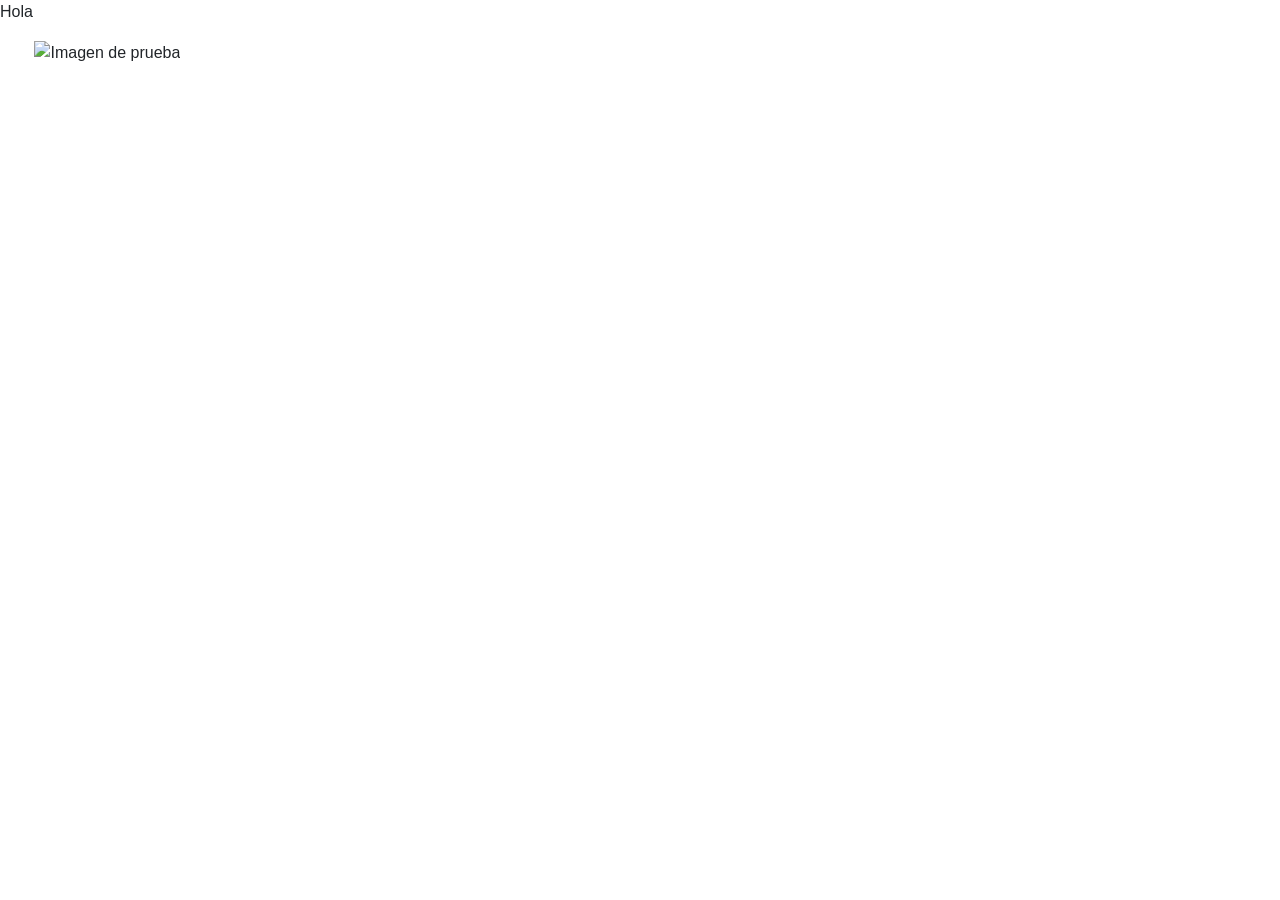
==== prueba.html @ 6b60ab8c "mas limpieza" ====
﻿<!DOCTYPE html>

<html lang="en" xmlns="http://www.w3.org/1999/xhtml">
<head>
    <meta charset="utf-8" />
    <title></title>
</head>
<body>
    <p>Hola</p>
    <img src="" alt="" class="col" />
    <img src="https://drive.google.com/thumbnail?id=1K6cGrtmbDGXZYLxO1fVy4gsHJohKczw-" alt="Imagen de prueba" />

</body>

<link rel="stylesheet" href="https://stackpath.bootstrapcdn.com/bootstrap/4.3.1/css/bootstrap.min.css" integrity="sha384-ggOyR0iXCbMQv3Xipma34MD+dH/1fQ784/j6cY/iJTQUOhcWr7x9JvoRxT2MZw1T" crossorigin="anonymous">

</html>
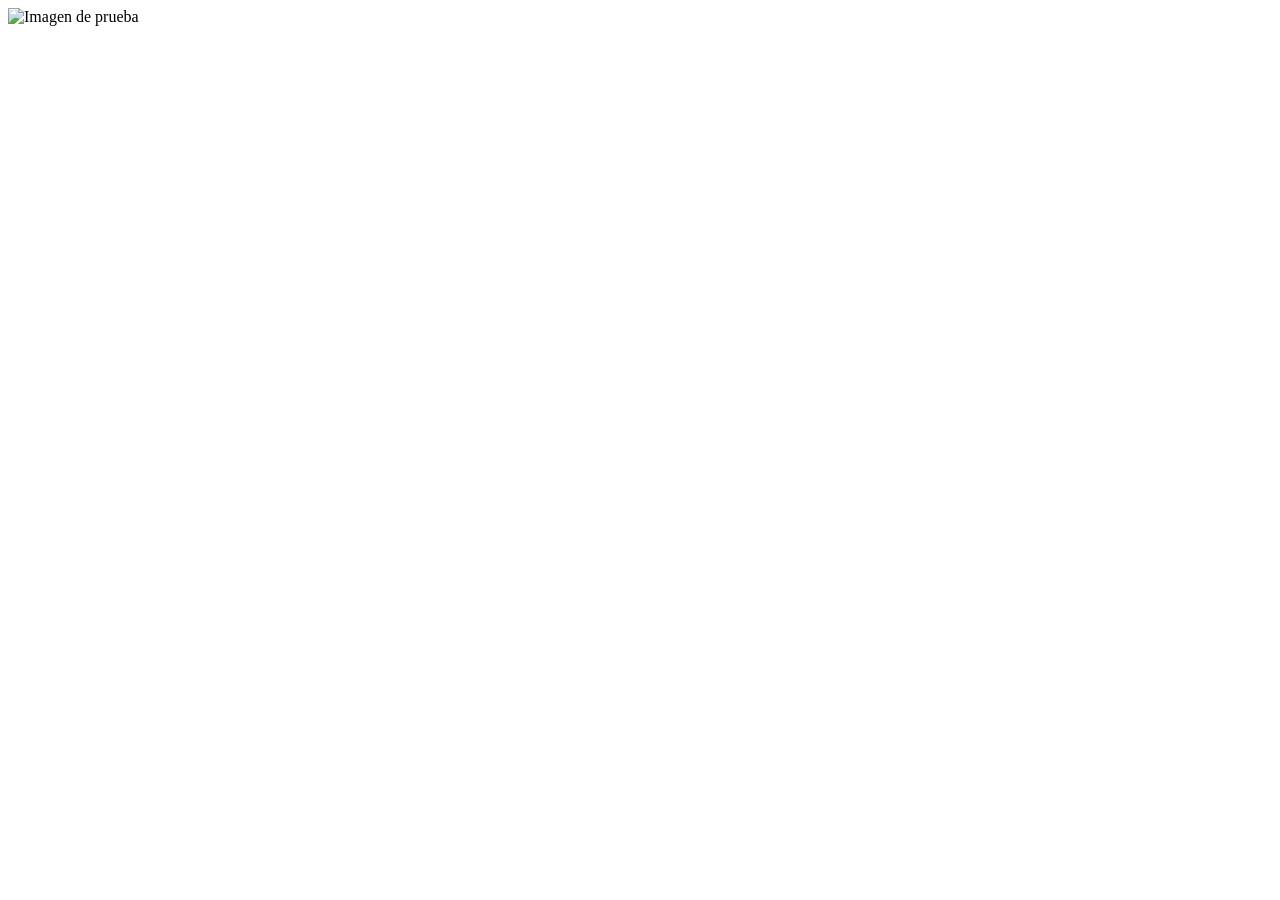
==== commit ee3779a8: "1" ====
--- a/prueba.html
+++ b/prueba.html
@@ -1,17 +1,19 @@
 ﻿<!DOCTYPE html>
 
 <html lang="en" xmlns="http://www.w3.org/1999/xhtml">
+<meta name="viewport" content="user-scalable=no, width=device-width, initial-scale=1" />
+
+<link rel="stylesheet" type="text/css" href="bootstrap-4.3.1-dist/css/bootstrap.css" />
+
 <head>
     <meta charset="utf-8" />
     <title></title>
 </head>
+
 <body>
-    <p>Hola</p>
-    <img src="" alt="" class="col" />
-    <img src="https://drive.google.com/thumbnail?id=1K6cGrtmbDGXZYLxO1fVy4gsHJohKczw-" alt="Imagen de prueba" />
-
+    <img src="https://drive.google.com/thumbnail?id=1K6cGrtmbDGXZYLxO1fVy4gsHJohKczw-" alt="Imagen de prueba"
+        class="img-fluid border w-100" />
 </body>
-
-<link rel="stylesheet" href="https://stackpath.bootstrapcdn.com/bootstrap/4.3.1/css/bootstrap.min.css" integrity="sha384-ggOyR0iXCbMQv3Xipma34MD+dH/1fQ784/j6cY/iJTQUOhcWr7x9JvoRxT2MZw1T" crossorigin="anonymous">
+<script src="bootstrap-4.3.1-dist/js/bootstrap.min.js"></script>
 
 </html>
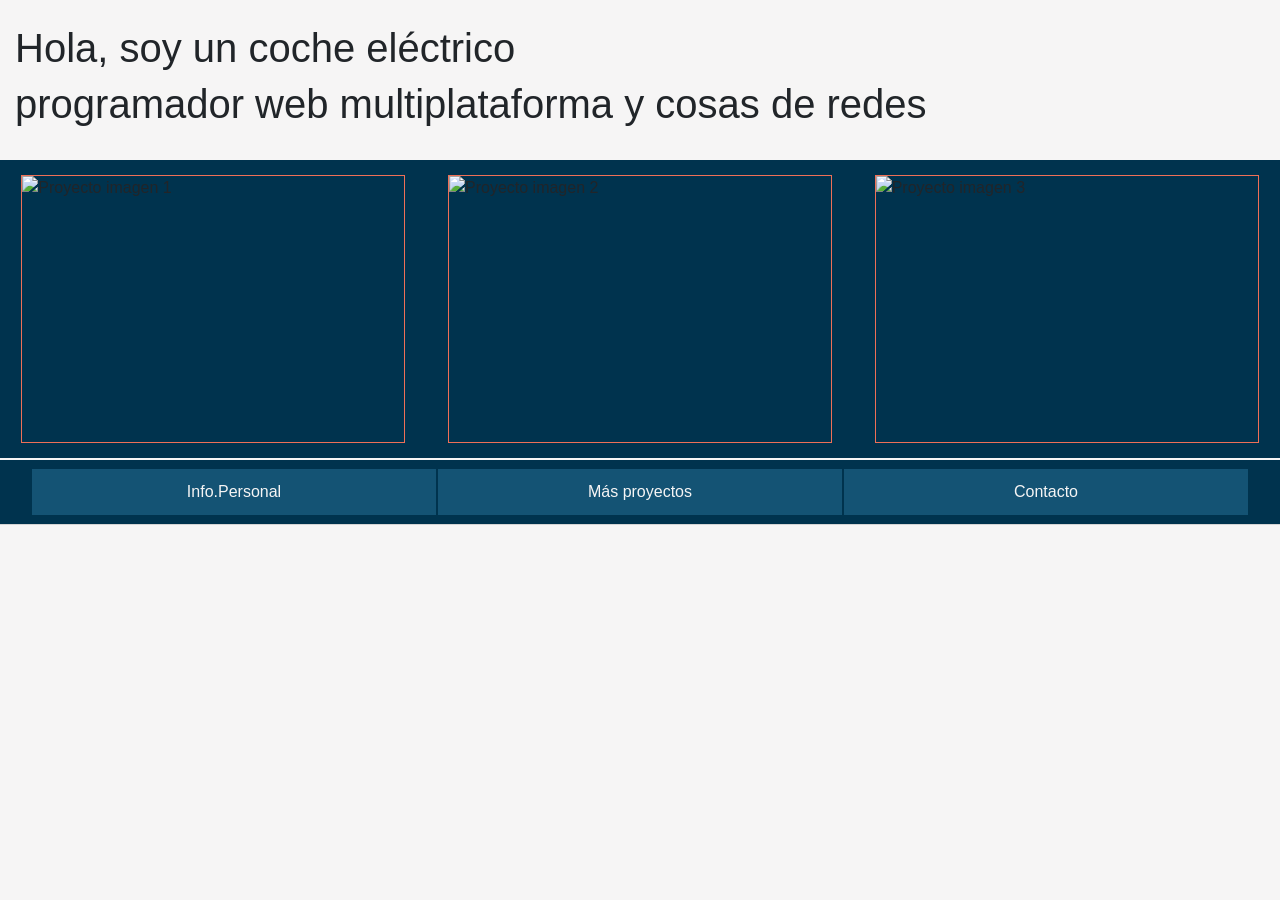
==== commit 8c9dc6e3: "pre alpha 01" ====
--- a/prueba.html
+++ b/prueba.html
@@ -1,19 +1,94 @@
 ﻿<!DOCTYPE html>
 
-<html lang="en" xmlns="http://www.w3.org/1999/xhtml">
+<html lang="es" xmlns="http://www.w3.org/1999/xhtml">
 <meta name="viewport" content="user-scalable=no, width=device-width, initial-scale=1" />
 
-<link rel="stylesheet" type="text/css" href="bootstrap-4.3.1-dist/css/bootstrap.css" />
+<link rel="stylesheet" type="text/css" href="librerias/bootstrap-4.3.1-dist/css/bootstrap.css" />
+<link rel="stylesheet" type="text/css" href="librerias/estilos.css" />
 
 <head>
     <meta charset="utf-8" />
-    <title></title>
+    <title>PortFolio personal de Iñaki</title>
+    <link rel="icon" href="https://drive.google.com/thumbnail?id=1K6cGrtmbDGXZYLxO1fVy4gsHJohKczw-"
+        type="image/icon type">
+
 </head>
 
-<body>
+<body class="el-cuerpo-mi-rey">
+    <!-- Cuerpo/contenedor principal de la pagina-->
+    <div class="container-fluid m-auto">
+
+        <!-- Lo que se ve en grande-->
+        <div class="row" id="first-row">
+            <div class="col-12 align-self-center ">
+                <h1 class="">Hola, soy un coche el&eacute;ctrico</h1>
+                <h1 class=""> programador web multiplataforma y cosas de redes</h1>
+            </div>
+        </div>
+
+        <!-- Tira con imagenes de mis proyectos-->
+        <div class="row">
+            <div class="col-4 imagen-contenedor">
+                <img src="https://drive.google.com/uc?id=1mhOH5KE8vrj29CFjqUuHqOMCVrMeIY65" alt="Proyecto imagen 1"
+                class="imagen" />
+            </div>
+            <div class="col-4 imagen-contenedor">
+                <img src="https://drive.google.com/uc?id=1YSPISCZ-7xW6WX8cfn_V2eo3mNUtwHqZ" alt="Proyecto imagen 2"
+                class="imagen" />
+            </div>
+            <div class="col-4 imagen-contenedor">
+                <img src="https://drive.google.com/uc?id=1md-EcqcHOAeDff5w5WSSYtAisNJyEwtx" alt="Proyecto imagen 3"
+                class="imagen" />
+            </div>
+        </div>
+
+        <!-- Caja de navegacion simple-->
+        <div class="row navbar borde-inferior tab-padre">
+            <div class="col-12 d-flex justify-content-around ">
+                <div class="tab w-100">
+                    <input id="boton1" type="button" class="w-100 h-100 " value="Info.Personal">
+                </div>
+                <div class="tab w-100 ">
+                    <input id="boton2" type="button" class="w-100 h-100" value="Más proyectos">
+                </div>
+                <div class="tab w-100">
+                    <input id="boton3" type="button" class="w-100 h-100" value="Contacto">
+                </div>
+            </div>
+        </div>
+
+        <!-- Caja para cargar la info mas contacto (cv, github, egibide, email, etc.)-->
+        <div class="row h-100 ">
+            <div class="col " id="infos">
+
+                <div class="informacionPersonal bg-info">
+
+
+                </div>
+
+
+
+
+
+            </div>
+        </div>
+    </div>
+
+
+    <!-- Pruebas con imagenes puestas en drive -->
     <img src="https://drive.google.com/thumbnail?id=1K6cGrtmbDGXZYLxO1fVy4gsHJohKczw-" alt="Imagen de prueba"
-        class="img-fluid border w-100" />
+        class="img-fluid border " hidden />
+    <img src="https://drive.google.com/thumbnail?id=1mhOH5KE8vrj29CFjqUuHqOMCVrMeIY65" alt="Imagen de prueba"
+        class="img-fluid border " hidden/>
 </body>
-<script src="bootstrap-4.3.1-dist/js/bootstrap.min.js"></script>
+
+<script src="librerias/jQuery 3.5.1.js"></script>
+<!--octokit de github para ver mis repositorios?-->
+<script type="module">
+    import { Octokit } from "https://cdn.pika.dev/@octokit/core";
+</script>
+<script src="librerias/funcionalidades.js"></script>
+
+<script src="librerias/bootstrap-4.3.1-dist/js/bootstrap.min.js"></script>
 
 </html>
--- a/librerias/estilos.css
+++ b/librerias/estilos.css
@@ -0,0 +1,93 @@
+.estilizar {
+  height: 100px;
+  border: 12px black;
+  font-size: xx-large;
+}
+
+.el-cuerpo-mi-rey {
+  font-family: "Lucida Console", sans-serif;
+  background: #f6f5f5;
+  /*background: linear-gradient(
+    180deg,
+    rgba(255, 255, 255, 1) 0%,
+    rgba(224, 224, 224, 1) 50%,
+    rgba(201, 201, 201, 1) 100%,
+    rgba(237, 237, 237, 1) 100%
+  );*/
+  /*background-repeat: no-repeat;*/
+}
+#first-row {
+  /* background-image: url(https://picjumbo.com/wp-content/uploads/endless-ocean-2210x1474.jpg);*/
+  /* background: rgb(187, 183, 255);
+  background: linear-gradient(
+    180deg,
+    rgba(187, 183, 255, 1) 0%,
+    rgba(237, 237, 237, 1) 100%,
+    rgba(0, 212, 255, 1) 100%
+  );
+*/
+  background-repeat: no-repeat;
+  background-size: auto;
+  height: 10rem;
+}
+
+.tab-padre {
+  background-color: #00334e;
+}
+.tab {
+  height: 3rem;
+  border: none;
+  border: solid 1px #00334e;
+}
+.tab input {
+  border: none;
+  background-color: #145374;
+  color: #f6f5f5;
+  transition: all 0.25s ease-in-out;
+  -webkit-transition: all 0.25s ease-in-out;
+  -moz-transition: all 0.25s ease-in-out;
+  -o-transition: all 0.25s ease-in-out;
+
+}
+.tab input:hover {
+  background-color: #ee6f57;
+}
+.tab input:focus {
+  outline: none;
+}
+
+.borde-inferior {
+  border-bottom: solid 1px rgb(212, 212, 212);
+}
+
+.imagen-contenedor {
+  height: 300px;
+  overflow: hidden;
+  background-color: #00334e;
+  padding: 0; /*quita q la imagen la tenga q reescalar*/
+  display: flex;
+  justify-content: center;
+  align-items: center;
+  border-bottom: solid 2px #f6f5f5;
+}
+
+.imagen {
+  width: 90%;
+  height: 90%;
+  object-fit: cover;
+  border: solid 1px #ee6f57;
+
+  /*Animaciones*/
+  transition: all 0.5s ease-in-out;
+  -webkit-transition: all 0.5s ease-in-out;
+  -moz-transition: all 0.5s ease-in-out;
+  -o-transition: all 0.5s ease-in-out;
+}
+
+.imagen:hover {
+  -webkit-transform: scale(1.1);
+  transform: scale(1.1);
+  opacity: 0.4;
+}
+
+
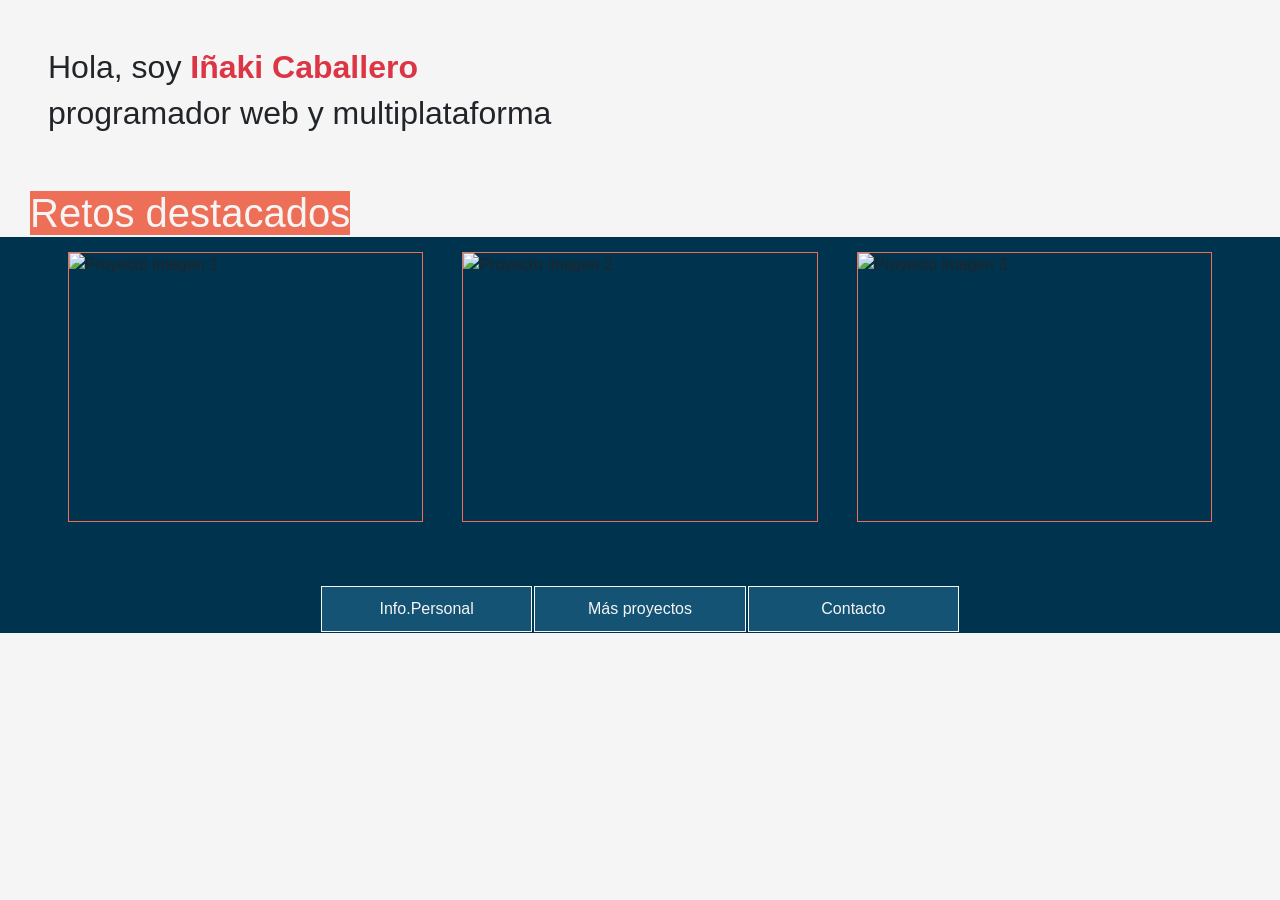
==== commit 04382ea1: "build 0.01" ====
--- a/prueba.html
+++ b/prueba.html
@@ -19,50 +19,47 @@
     <div class="container-fluid m-auto">
 
         <!-- Lo que se ve en grande-->
-        <div class="row" id="first-row">
-            <div class="col-12 align-self-center ">
-                <h1 class="">Hola, soy un coche el&eacute;ctrico</h1>
-                <h1 class=""> programador web multiplataforma y cosas de redes</h1>
+        <div class="row">
+            <div class="col-12 align-self-center p-5">
+                <h2 class="">Hola, soy <span class="font-weight-bold text-danger">Iñaki Caballero</span></h2>
+                <h2 class=""> programador web y multiplataforma</h2>
             </div>
         </div>
 
         <!-- Tira con imagenes de mis proyectos-->
-        <div class="row">
-            <div class="col-4 imagen-contenedor">
+        <div class="col-12">
+            <span class="retos-destacados h1">Retos destacados</span>
+        </div>
+        <div id="row-proyectos" class="row pl-5 pr-5">
+            <div class="col-12 col-md-4  imagen-contenedor">
                 <img src="https://drive.google.com/uc?id=1mhOH5KE8vrj29CFjqUuHqOMCVrMeIY65" alt="Proyecto imagen 1"
-                class="imagen" />
+                    class="imagen" />
             </div>
-            <div class="col-4 imagen-contenedor">
+            <div class="col-12 col-md-4 imagen-contenedor">
                 <img src="https://drive.google.com/uc?id=1YSPISCZ-7xW6WX8cfn_V2eo3mNUtwHqZ" alt="Proyecto imagen 2"
-                class="imagen" />
+                    class="imagen" />
             </div>
-            <div class="col-4 imagen-contenedor">
+            <div class="col-12 col-md-4 imagen-contenedor">
                 <img src="https://drive.google.com/uc?id=1md-EcqcHOAeDff5w5WSSYtAisNJyEwtx" alt="Proyecto imagen 3"
-                class="imagen" />
+                    class="imagen" />
             </div>
         </div>
 
         <!-- Caja de navegacion simple-->
-        <div class="row navbar borde-inferior tab-padre">
-            <div class="col-12 d-flex justify-content-around ">
-                <div class="tab w-100">
-                    <input id="boton1" type="button" class="w-100 h-100 " value="Info.Personal">
-                </div>
-                <div class="tab w-100 ">
-                    <input id="boton2" type="button" class="w-100 h-100" value="Más proyectos">
-                </div>
-                <div class="tab w-100">
-                    <input id="boton3" type="button" class="w-100 h-100" value="Contacto">
-                </div>
+        <div class="row tab-padre pt-5 ">
+            <div class="tab  offset-md-3 offset-0 col-md-2 col-12 p-0">
+                <input id="boton1" type="button" class="w-100 h-100 " value="Info.Personal">
             </div>
-        </div>
+            <div class="tab col-md-2 col-12 p-0">
+                <input id="boton2" type="button" class="w-100 h-100" value="Más proyectos">
+            </div>
+            <div class="tab col-md-2 col-12 p-0">
+                <input id="boton3" type="button" class="w-100 h-100" value="Contacto">
+            </div>
 
-        <!-- Caja para cargar la info mas contacto (cv, github, egibide, email, etc.)-->
-        <div class="row h-100 ">
-            <div class="col " id="infos">
-
-                <div class="informacionPersonal bg-info">
-
+            <!-- Caja para cargar la info mas contacto (cv, github, egibide, email, etc.)-->
+            <div class="offset-md-3 offset-0 col-md-6 col-12 ">
+                <div class="row" id="infos">
 
                 </div>
 
@@ -75,11 +72,6 @@
     </div>
 
 
-    <!-- Pruebas con imagenes puestas en drive -->
-    <img src="https://drive.google.com/thumbnail?id=1K6cGrtmbDGXZYLxO1fVy4gsHJohKczw-" alt="Imagen de prueba"
-        class="img-fluid border " hidden />
-    <img src="https://drive.google.com/thumbnail?id=1mhOH5KE8vrj29CFjqUuHqOMCVrMeIY65" alt="Imagen de prueba"
-        class="img-fluid border " hidden/>
 </body>
 
 <script src="librerias/jQuery 3.5.1.js"></script>
--- a/librerias/estilos.css
+++ b/librerias/estilos.css
@@ -1,8 +1,4 @@
-.estilizar {
-  height: 100px;
-  border: 12px black;
-  font-size: xx-large;
-}
+
 
 .el-cuerpo-mi-rey {
   font-family: "Lucida Console", sans-serif;
@@ -16,38 +12,35 @@
   );*/
   /*background-repeat: no-repeat;*/
 }
-#first-row {
-  /* background-image: url(https://picjumbo.com/wp-content/uploads/endless-ocean-2210x1474.jpg);*/
-  /* background: rgb(187, 183, 255);
-  background: linear-gradient(
-    180deg,
-    rgba(187, 183, 255, 1) 0%,
-    rgba(237, 237, 237, 1) 100%,
-    rgba(0, 212, 255, 1) 100%
-  );
-*/
-  background-repeat: no-repeat;
-  background-size: auto;
-  height: 10rem;
+
+#row-proyectos {
+  background-color: #00334e;
+
 }
+
+.retos-destacados {
+  background-color: #ee6f57;
+  color: #f6f5f5;
+top: 100px;}
 
 .tab-padre {
   background-color: #00334e;
 }
+
+
 .tab {
   height: 3rem;
-  border: none;
+  border: solid 1px #f6f5f5;
   border: solid 1px #00334e;
 }
 .tab input {
-  border: none;
+  border: solid 1px #f6f5f5;
   background-color: #145374;
   color: #f6f5f5;
   transition: all 0.25s ease-in-out;
   -webkit-transition: all 0.25s ease-in-out;
   -moz-transition: all 0.25s ease-in-out;
   -o-transition: all 0.25s ease-in-out;
-
 }
 .tab input:hover {
   background-color: #ee6f57;
@@ -68,7 +61,6 @@
   display: flex;
   justify-content: center;
   align-items: center;
-  border-bottom: solid 2px #f6f5f5;
 }
 
 .imagen {
@@ -90,4 +82,6 @@
   opacity: 0.4;
 }
 
-
+.bg-especial {
+    background-color: #4c7083;
+}
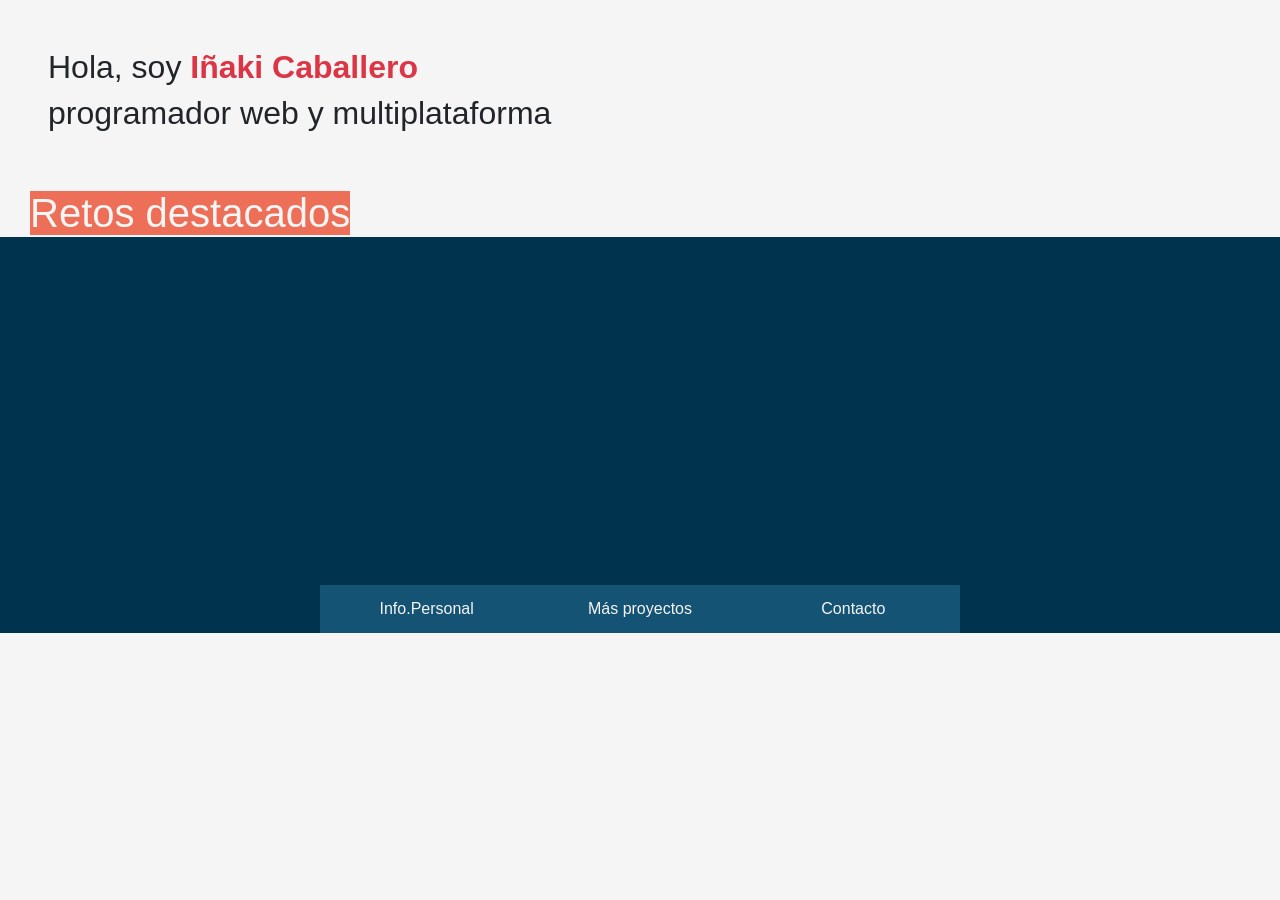
==== commit 130758da: "build 0.02" ====
--- a/prueba.html
+++ b/prueba.html
@@ -31,34 +31,82 @@
             <span class="retos-destacados h1">Retos destacados</span>
         </div>
         <div id="row-proyectos" class="row pl-5 pr-5">
-            <div class="col-12 col-md-4  imagen-contenedor">
-                <img src="https://drive.google.com/uc?id=1mhOH5KE8vrj29CFjqUuHqOMCVrMeIY65" alt="Proyecto imagen 1"
+            <div class="col-12 col-lg-4  imagen-contenedor" >
+                <!-- contenedor de la descripcion de la imagen-->
+                <div class="text-white desc w-75 h-75 overflow-hidden" id="texto1" hidden>
+                    <!-- cabecera que contiene titulo y enlace a github-->
+                    <div class="row">
+                        <div class="col-6 d-flex align-items-center ">
+                            <div class="h3 pl-3 pt-3 titulo">FNEXUS</div>
+                        </div>
+                        <div class="col-6 d-flex justify-content-center">
+                            <div class="enlace mt-1"></div>
+                        </div>
+                    </div>
+                    <!-- cuerpo que contiene descripción chikita-->
+                    <div class="row pl-3 pr-3">
+                        <span class="col-12 pt-3 m-auto">Aplicación web mediante la cuál un empresario podrá publicitar sus productos de
+                            tal manera que el usuario común pueda interactuar con el.</span>
+                    </div>
+                </div>
+                
+                <img src="https://drive.google.com/uc?id=1mhOH5KE8vrj29CFjqUuHqOMCVrMeIY65" alt="Proyecto imagen 1" id="imagen1" hidden
                     class="imagen" />
             </div>
-            <div class="col-12 col-md-4 imagen-contenedor">
-                <img src="https://drive.google.com/uc?id=1YSPISCZ-7xW6WX8cfn_V2eo3mNUtwHqZ" alt="Proyecto imagen 2"
+            <div class="col-12 col-lg-4 imagen-contenedor" >
+                <div class="text-white desc w-75 h-75 overflow-hidden" id="texto2" hidden>
+                    <!-- cabecera que contiene titulo y enlace a github-->
+                    <div class="row">
+                        <div class="col-6 d-flex align-items-center ">
+                            <div class="h3 pl-3 pt-3 titulo">JetCat</div>
+                        </div>
+                        <div class="col-6 d-flex justify-content-center">
+                            <div class="enlace mt-1"></div>
+                        </div>
+                    </div>
+                    <!-- cuerpo que contiene descripción chikita-->
+                    <div class="row pl-3 pr-3">
+                        <span class="col-12 pt-3 m-auto">Juego móvil con la misma idea que el FlappyBird .</span>
+                    </div>
+                </div>
+                <img src="https://drive.google.com/uc?id=1YSPISCZ-7xW6WX8cfn_V2eo3mNUtwHqZ" alt="Proyecto imagen 2" id="imagen2" hidden
                     class="imagen" />
             </div>
-            <div class="col-12 col-md-4 imagen-contenedor">
-                <img src="https://drive.google.com/uc?id=1md-EcqcHOAeDff5w5WSSYtAisNJyEwtx" alt="Proyecto imagen 3"
+            <div class="col-12 col-lg-4 imagen-contenedor" >
+                <div class="text-white desc w-75 h-75 overflow-hidden" id="texto3" hidden>
+                    <!-- cabecera que contiene titulo y enlace a github-->
+                    <div class="row">
+                        <div class="col-6 d-flex align-items-center ">
+                            <div class="h3 pl-3 pt-3 titulo">CloudRoad</div>
+                        </div>
+                        <div class="col-6 d-flex justify-content-center">
+                            <div class="enlace mt-1"></div>
+                        </div>
+                    </div>
+                    <!-- cuerpo que contiene descripción chikita-->
+                    <div class="row pl-3 pr-3 ">
+                        <span class="col-12 pt-3 m-auto">Aplicación web interna de empresa ficticia para la asistencia en carretera.</span>
+                    </div>
+                </div>
+                <img src="https://drive.google.com/uc?id=1md-EcqcHOAeDff5w5WSSYtAisNJyEwtx" alt="Proyecto imagen 3" id="imagen3" hidden
                     class="imagen" />
             </div>
         </div>
 
         <!-- Caja de navegacion simple-->
         <div class="row tab-padre pt-5 ">
-            <div class="tab  offset-md-3 offset-0 col-md-2 col-12 p-0">
+            <div class="tab  offset-lg-3 offset-0 col-lg-2 col-12 p-0">
                 <input id="boton1" type="button" class="w-100 h-100 " value="Info.Personal">
             </div>
-            <div class="tab col-md-2 col-12 p-0">
+            <div class="tab col-lg-2 col-12 p-0">
                 <input id="boton2" type="button" class="w-100 h-100" value="Más proyectos">
             </div>
-            <div class="tab col-md-2 col-12 p-0">
+            <div class="tab col-lg-2 col-12 p-0">
                 <input id="boton3" type="button" class="w-100 h-100" value="Contacto">
             </div>
 
             <!-- Caja para cargar la info mas contacto (cv, github, egibide, email, etc.)-->
-            <div class="offset-md-3 offset-0 col-md-6 col-12 ">
+            <div class="offset-lg-3 offset-0 col-md-6 col-12 ">
                 <div class="row" id="infos">
 
                 </div>
--- a/librerias/estilos.css
+++ b/librerias/estilos.css
@@ -1,16 +1,8 @@
-
-
 .el-cuerpo-mi-rey {
   font-family: "Lucida Console", sans-serif;
   background: #f6f5f5;
-  /*background: linear-gradient(
-    180deg,
-    rgba(255, 255, 255, 1) 0%,
-    rgba(224, 224, 224, 1) 50%,
-    rgba(201, 201, 201, 1) 100%,
-    rgba(237, 237, 237, 1) 100%
-  );*/
-  /*background-repeat: no-repeat;*/
+  animation: 1s ease-out 0s 1 imagenCarga;
+
 }
 
 #row-proyectos {
@@ -23,6 +15,27 @@
   color: #f6f5f5;
 top: 100px;}
 
+.desc {
+  position: relative;
+  z-index: 1;
+  background-color: #4c7083;
+
+}
+
+.enlace {
+  height: 75px;
+  width: 75px;
+  background-image: url("https://github.githubassets.com/images/modules/logos_page/GitHub-Mark.png");
+  background-position: center;
+  background-size: cover;
+  border-radius: 100%;
+}
+
+.titulo {
+  text-decoration: underline;
+}
+
+
 .tab-padre {
   background-color: #00334e;
 }
@@ -30,11 +43,10 @@
 
 .tab {
   height: 3rem;
-  border: solid 1px #f6f5f5;
-  border: solid 1px #00334e;
+
 }
-.tab input {
-  border: solid 1px #f6f5f5;
+#boton1, #boton2, #boton3 {
+  /*border: solid 1px #f6f5f5;*/ border: none;
   background-color: #145374;
   color: #f6f5f5;
   transition: all 0.25s ease-in-out;
@@ -42,10 +54,15 @@
   -moz-transition: all 0.25s ease-in-out;
   -o-transition: all 0.25s ease-in-out;
 }
-.tab input:hover {
+
+.seleccionado {
+  background-color: #ee6f57 !important;
+}
+
+#boton1:hover, #boton2:hover,#boton3:hover {
   background-color: #ee6f57;
 }
-.tab input:focus {
+#boton1:focus, #boton2:focus, #boton3:focus {
   outline: none;
 }
 
@@ -63,11 +80,25 @@
   align-items: center;
 }
 
+@keyframes imagenCarga {
+  0% {
+      opacity: 0;
+  }
+  100% {
+      opacity: 1;
+  }
+}
+
 .imagen {
   width: 90%;
   height: 90%;
   object-fit: cover;
   border: solid 1px #ee6f57;
+  z-index: 2;
+  position: absolute;
+  animation: 0.5s ease-out 0s 1 imagenCarga;
+
+  opacity: 1;
 
   /*Animaciones*/
   transition: all 0.5s ease-in-out;
@@ -79,9 +110,10 @@
 .imagen:hover {
   -webkit-transform: scale(1.1);
   transform: scale(1.1);
-  opacity: 0.4;
+  opacity: 0.15;
 }
 
 .bg-especial {
+    color: #f6f5f5;
     background-color: #4c7083;
 }
